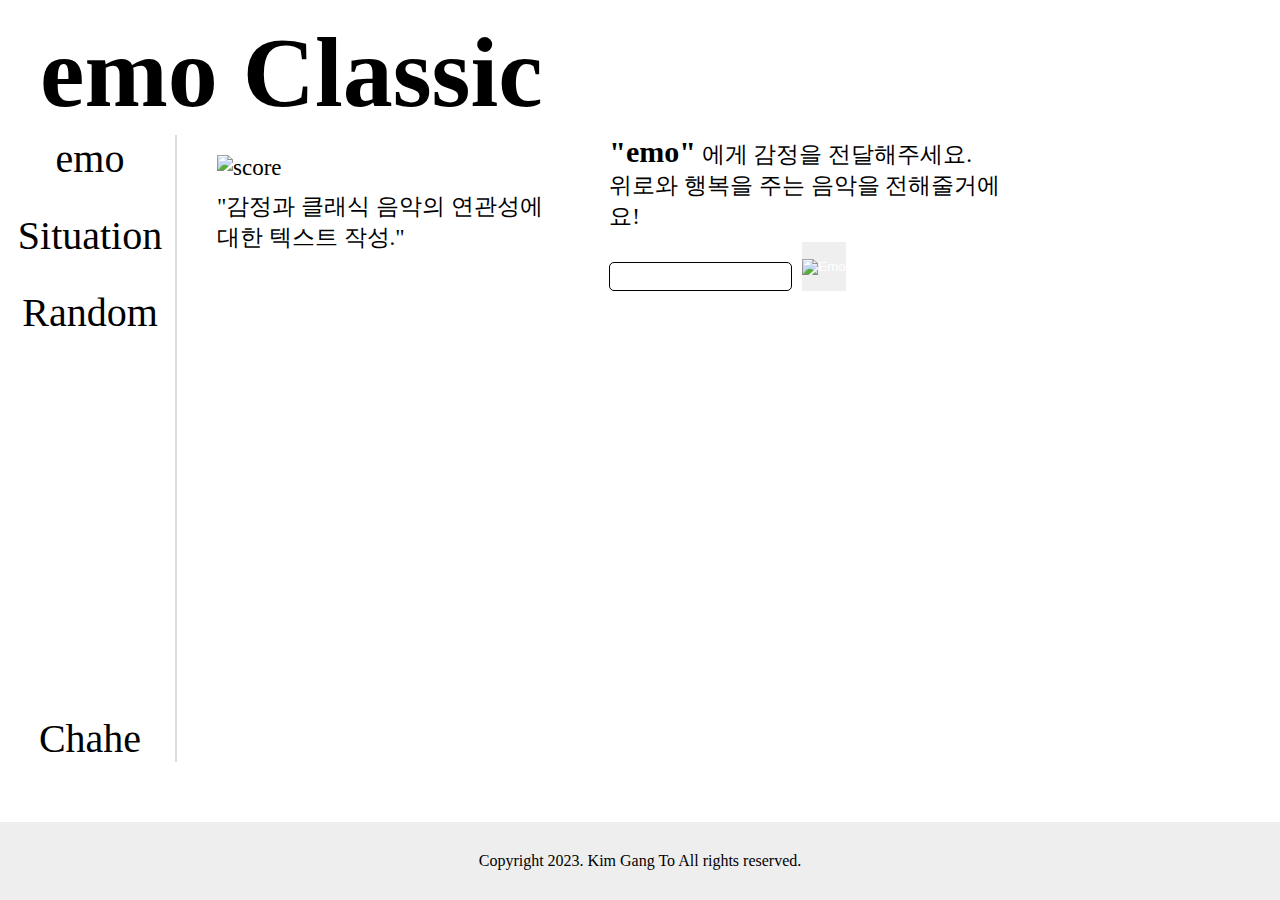
==== emo-Classic.html @ 07b663ec "Update emo-Classic.html" ====
<!DOCTYPE html>
<html lang="ko">
<head>
    <meta charset="UTF-8">
    <meta http-equiv="X-UA-Compatible" content="IE=edge">
    <meta name="viewport" content="width=device-width, initial-scale=1.0">
    <title></title>
    <link rel="stylesheet" href="./css/common.css">
    <link rel="stylesheet" href="./css/main.css">
</head>
<body>
    <header class="layout-header">
        <h1><a href="./">emo Classic</a></h1>
    </header>
    
    <main>
        <!-- 좌측 메뉴  -->
        <div class="menu">
            <div>
                <div> <a href="./emo-Classic.html">emo</a> </div>
                <div> <a href="">Situation</a> </div>
                <div> <a href="./random.html">Random</a> </div>
            </div>

            <div> <a href="">Chahe</a> </div>
        </div>

        <!-- 메인 보드  -->
        <div class="main-board">

            <!-- 보드의 좌측 사진과 설명  -->
            <div class="left-box">
                <div class="classic-img">
                    <img src="./img/악보.jpg" alt="score" />
                </div>
                <div class="left-text">"감정과 클래식 음악의 연관성에 대한 텍스트 작성."
                </div>
            </div>

            <!-- gpt 질문과 답변, 버튼  -->
            <div class="container">
                <div class="right-text">
                    <div><span>"emo"</span>  에게 감정을 전달해주세요.</div>
                    <div>위로와 행복을 주는 음악을 전해줄거에요!</div>
                </div>

                <form class="emo">
                    <input type="text">
                    <button type="submit">
                        <div class="character">
                            <img src="./img/기본.png" alt="Emo" />
                        </div>
                    </button>
                </form>
                
                <div class="answer"></div>
            </div>

        </div>
    </main>

    <footer class="layout-footer">
        Copyright 2023. Kim Gang To All rights reserved.
    </footer>

    <script>
        const $input = document.querySelector('input')
        const $button = document.querySelector('button')
        const $answer = document.querySelector('.answer')

        const data = []
        data.push({
            "role": "system",
            "content": "assistant는 감정에 맞는 클래식 음악을 5개 추천해주는 전문가이다."
        })

        const url = `https://estsoft-openai-api.jejucodingcamp.workers.dev/`
        
        $button.addEventListener('click', e => {
            e.preventDefault()
            const contents = $input.value + " 클래식 곡은 영어로 알려주세요" + " 이전 질문은 잊어주세요." + " 곡은 꼭 5개 알려주세요."
            data.push({
                "role": "user",
                "content": contents
            })
            $input.value = ''

            chatGPTAPI()
        })

        function chatGPTAPI() {
            fetch(url, {
                method: 'POST',
                headers: {
                    'Content-Type': 'application/json'
                },
                body: JSON.stringify(data),
                redirect: 'follow'
            })
            .then(res => res.json())
            .then(res => {
                console.log(res)
                // 답변 온 것을 assistant로 저장
                $answer.innerHTML = `<p>${res.choices[0].message.content}</p>`
            })
        }
    </script>
</body>

</html>
---- css/common.css ----
@font-face {
    font-family: 'iceJaram-Rg';
    src: url('https://cdn.jsdelivr.net/gh/projectnoonnu/noonfonts_2307-2@1.0/iceJaram-Rg.woff2') format('woff2');
    font-weight: normal;
    font-style: normal;
}

@font-face {
    font-family: 'Cafe24Oneprettynight';
    src: url('https://cdn.jsdelivr.net/gh/projectnoonnu/noonfonts_twelve@1.1/Cafe24Oneprettynight.woff') format('woff');
    font-weight: normal;
    font-style: normal;
}

/* 초기화 reset ------------------------ */
body,
h1,
h2,
h3,
h4,
p,
button,
fieldset,
legend,
ul, ol, li{
    margin: 0;
    padding: 0;
}
button:enabled{
    cursor: pointer;
}

a{
    text-decoration: none;
    color:inherit;
}

/* 기본 상, 하단과 좌측 메뉴 -------------------------- */

.layout-header{
    font-family: 'iceJaram-Rg';
    font-size: 50px;
    font-weight: bold;
    height: 60px;
    display: flex;
    align-items: baseline;
    justify-content: flex-start;
    padding: 15px 0 0 40px;
}

.layout-footer{
    text-align: center;
    background-color: #eee;
    padding:30px 0;
}

body{
    display: flex;
    flex-direction: column;
    min-height: 100vh;
    gap:60px;
}

main{
    flex-grow: 1;
    display: flex;
}

.menu{
    display: flex;
    text-align: center;
    align-items: center;
    flex-direction: column;
    justify-content: space-between;
    font-family: 'iceJaram-Rg';
    font-size: 40px;
    padding:0 15px 0 20px;
    gap: 60px;
    border-right: 2px solid #ddd;
    width:140px;
    
}

.menu :first-child{
    display: flex;
    flex-direction: column;
    gap: 30px;
}
---- css/main.css ----
.main-board{
    display: flex;
    font-family: 'Cafe24Oneprettynight';
}

/* 메인 보드의 왼쪽 박스 ------------------------ */
.left-box{
    margin: 20px 0 10px 0;
    display: flex;
    flex-direction: column;
    width: 40%;
    padding-left: 40px;
    gap: 10px;
}

.classic-img img,
.left-text{
    width: 90%;
    font-size: 23px;
}

/* 메인 보드의 오른쪽 박스 ------------------------ */
.container{
    width: 40%;
    display: flex;
    flex-direction: column;
    gap: 10px;
}
.right-text{
    font-size: 23px;
}

.right-text span{
    font-family: 'iceJaram-Rg';
    font-size: 30px;
    font-weight: bold;
}

.emo{
    display: flex;
    gap: 10px;
}

.emo input{
    margin-top: 20px;
    height: 20px;
}

.emo input {
    height: 25px;
    border: 1px solid;
    border-radius: 5px;
}

.emo button{
    border: 0;
    color:white;
}

.emo img{
    width: 60px;
}
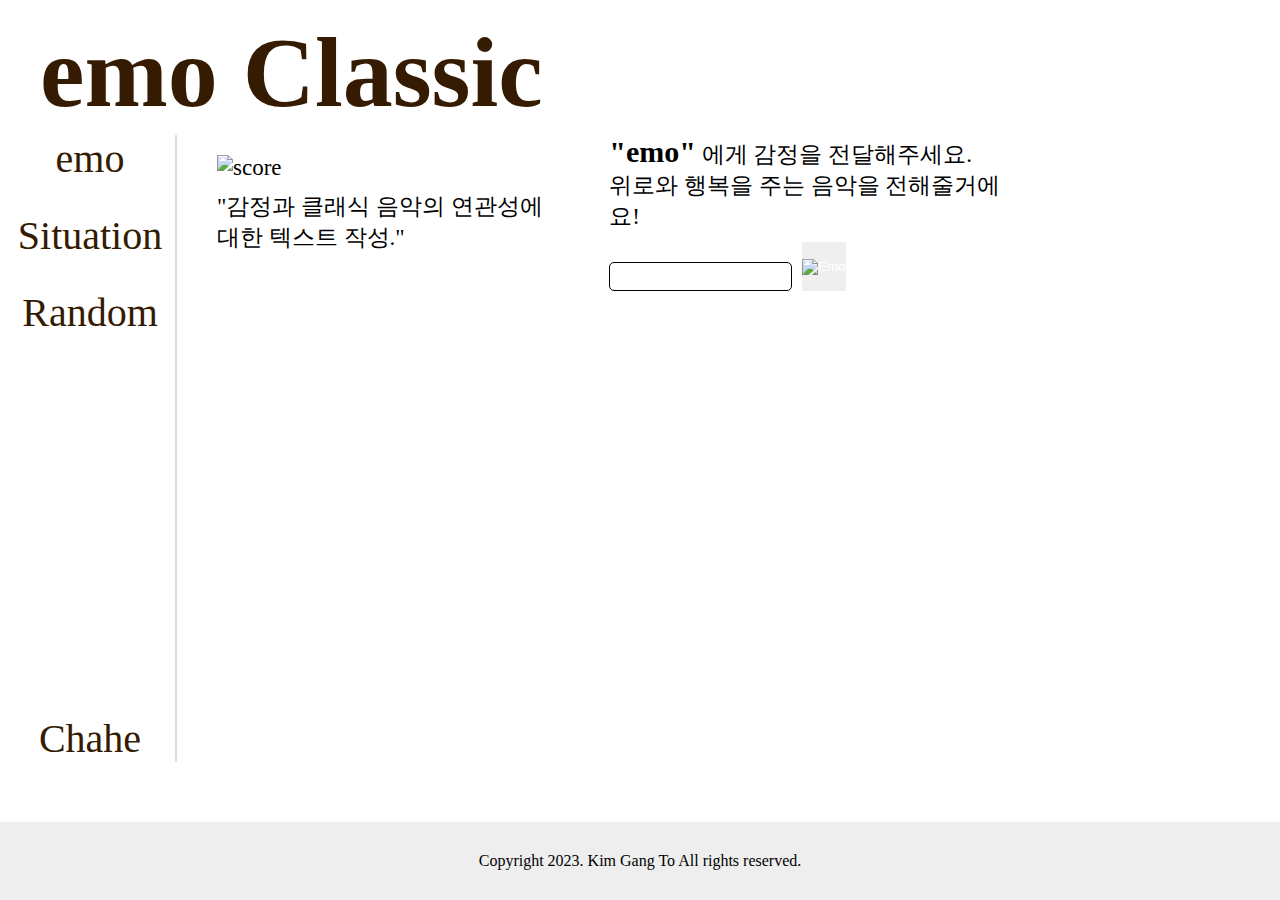
==== commit af86643a: "Update emo-Classic.html" ====
--- a/emo-Classic.html
+++ b/emo-Classic.html
@@ -8,7 +8,7 @@
     <link rel="stylesheet" href="./css/common.css">
     <link rel="stylesheet" href="./css/main.css">
 </head>
-<body>
+<body style="background-image:url(./img/배경.jpg)">
     <header class="layout-header">
         <h1><a href="./">emo Classic</a></h1>
     </header>
@@ -18,8 +18,8 @@
         <div class="menu">
             <div>
                 <div> <a href="./emo-Classic.html">emo</a> </div>
-                <div> <a href="">Situation</a> </div>
-                <div> <a href="./random.html">Random</a> </div>
+                <div> <a href="./Situation.html">Situation</a> </div>
+                <div> <a href="">Random</a> </div>
             </div>
 
             <div> <a href="">Chahe</a> </div>
@@ -48,7 +48,7 @@
                     <input type="text">
                     <button type="submit">
                         <div class="character">
-                            <img src="./img/기본.png" alt="Emo" />
+                            <img src="./img/헤드셋.png" alt="Emo" />
                         </div>
                     </button>
                 </form>
--- a/css/common.css
+++ b/css/common.css
@@ -46,6 +46,7 @@
     align-items: baseline;
     justify-content: flex-start;
     padding: 15px 0 0 40px;
+    color: #341b02;
 }
 
 .layout-footer{
@@ -59,6 +60,11 @@
     flex-direction: column;
     min-height: 100vh;
     gap:60px;
+}
+
+body div {
+    background-image: url(./img/배경.jpg);
+    background-size: cover;
 }
 
 main{
@@ -78,7 +84,7 @@
     gap: 60px;
     border-right: 2px solid #ddd;
     width:140px;
-    
+    color: #341b02;
 }
 
 .menu :first-child{
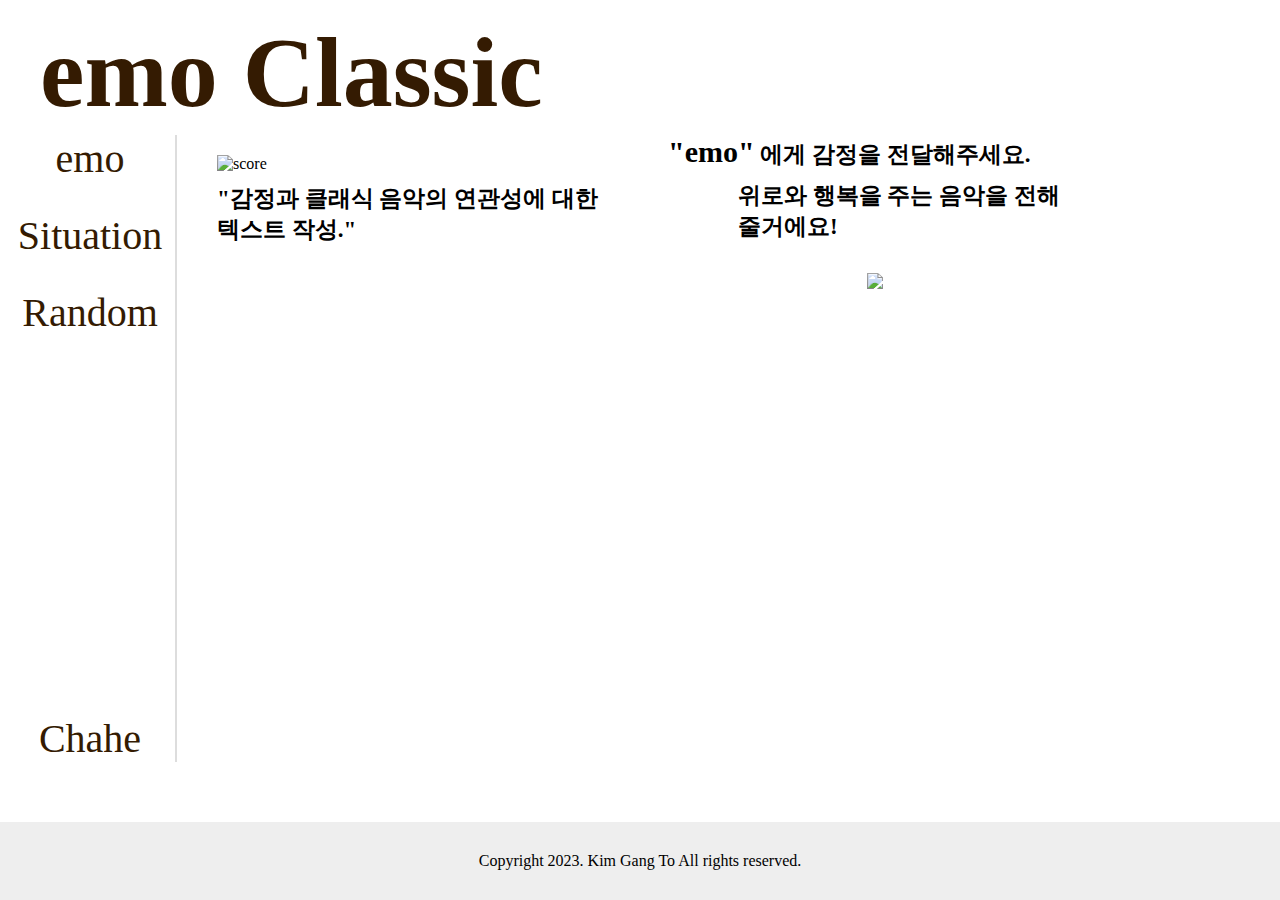
==== commit c2b07fce: "Update emo-Classic.html" ====
--- a/emo-Classic.html
+++ b/emo-Classic.html
@@ -19,7 +19,7 @@
             <div>
                 <div> <a href="./emo-Classic.html">emo</a> </div>
                 <div> <a href="./Situation.html">Situation</a> </div>
-                <div> <a href="">Random</a> </div>
+                <div> <a href="./Random.html">Random</a> </div>
             </div>
 
             <div> <a href="">Chahe</a> </div>
@@ -30,7 +30,7 @@
 
             <!-- 보드의 좌측 사진과 설명  -->
             <div class="left-box">
-                <div class="classic-img">
+                <div class="images">
                     <img src="./img/악보.jpg" alt="score" />
                 </div>
                 <div class="left-text">"감정과 클래식 음악의 연관성에 대한 텍스트 작성."
@@ -47,8 +47,8 @@
                 <form class="emo">
                     <input type="text">
                     <button type="submit">
-                        <div class="character">
-                            <img src="./img/헤드셋.png" alt="Emo" />
+                        <div class="enter">
+                            <img src="./img/헤드셋.png" alt="enter" />
                         </div>
                     </button>
                 </form>
@@ -63,48 +63,7 @@
         Copyright 2023. Kim Gang To All rights reserved.
     </footer>
 
-    <script>
-        const $input = document.querySelector('input')
-        const $button = document.querySelector('button')
-        const $answer = document.querySelector('.answer')
-
-        const data = []
-        data.push({
-            "role": "system",
-            "content": "assistant는 감정에 맞는 클래식 음악을 5개 추천해주는 전문가이다."
-        })
-
-        const url = `https://estsoft-openai-api.jejucodingcamp.workers.dev/`
-        
-        $button.addEventListener('click', e => {
-            e.preventDefault()
-            const contents = $input.value + " 클래식 곡은 영어로 알려주세요" + " 이전 질문은 잊어주세요." + " 곡은 꼭 5개 알려주세요."
-            data.push({
-                "role": "user",
-                "content": contents
-            })
-            $input.value = ''
-
-            chatGPTAPI()
-        })
-
-        function chatGPTAPI() {
-            fetch(url, {
-                method: 'POST',
-                headers: {
-                    'Content-Type': 'application/json'
-                },
-                body: JSON.stringify(data),
-                redirect: 'follow'
-            })
-            .then(res => res.json())
-            .then(res => {
-                console.log(res)
-                // 답변 온 것을 assistant로 저장
-                $answer.innerHTML = `<p>${res.choices[0].message.content}</p>`
-            })
-        }
-    </script>
+    <script src="./js/chat.js"></script>
 </body>
 
 </html>
--- a/css/main.css
+++ b/css/main.css
@@ -17,6 +17,7 @@
 .left-text{
     width: 90%;
     font-size: 23px;
+    font-weight: bold;
 }
 
 /* 메인 보드의 오른쪽 박스 ------------------------ */
@@ -27,7 +28,14 @@
     gap: 10px;
 }
 .right-text{
+    padding-left: 20px;
     font-size: 23px;
+    font-weight: bold;
+}
+
+.right-text :nth-child(2){
+    padding-top: 10px;
+    padding-left: 70px;
 }
 
 .right-text span{
@@ -44,19 +52,22 @@
 .emo input{
     margin-top: 20px;
     height: 20px;
+    width: 200px;
 }
 
 .emo input {
     height: 25px;
-    border: 1px solid;
+    border: 0px solid;
     border-radius: 5px;
 }
 
 .emo button{
     border: 0;
     color:white;
+    background-color: transparent;
 }
 
 .emo img{
-    width: 60px;
-}+    margin: 10px 5px 0px 5px;
+    width: 50px;
+}
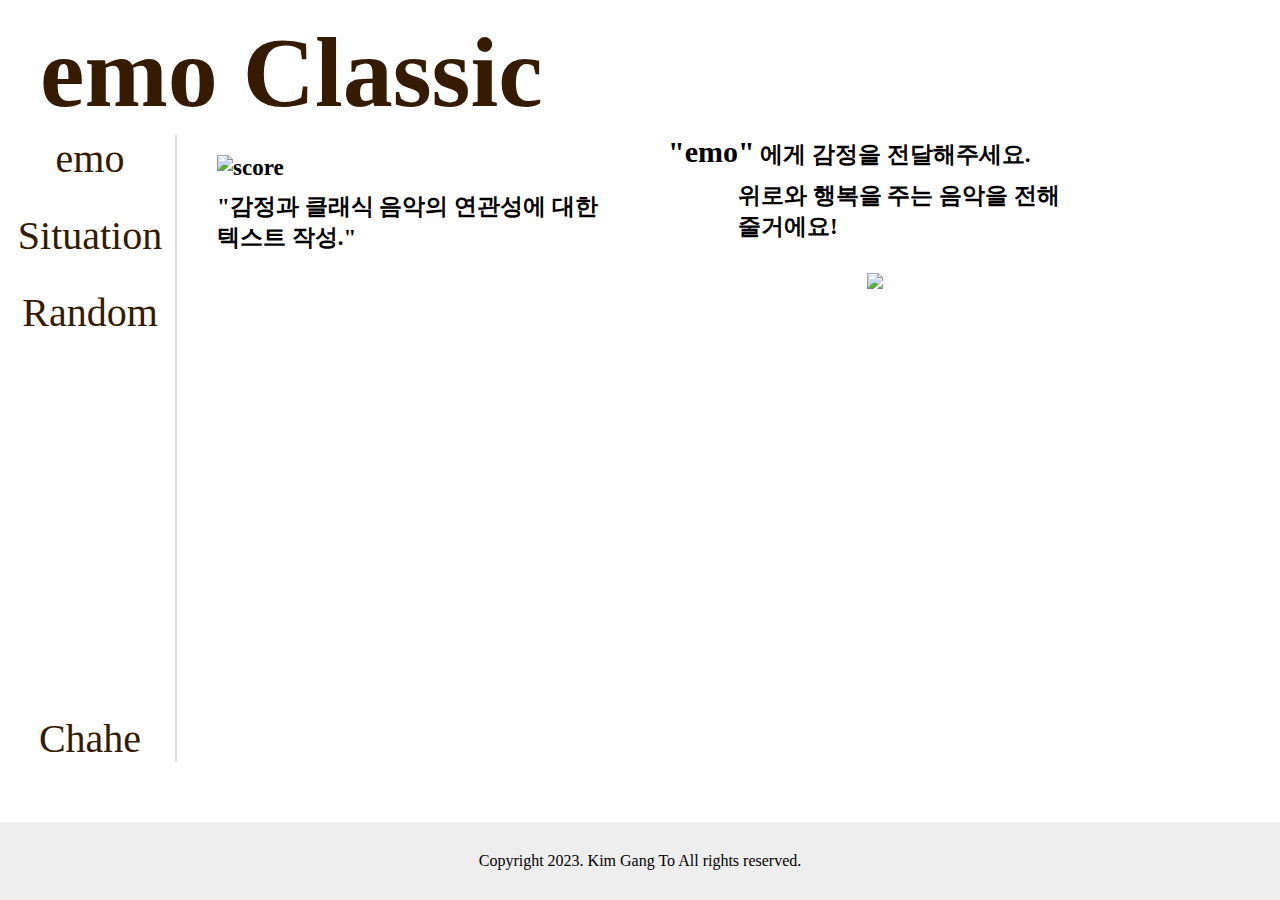
==== commit 293b5a18: "Update emo-Classic.html" ====
--- a/emo-Classic.html
+++ b/emo-Classic.html
@@ -43,17 +43,30 @@
                     <div><span>"emo"</span>  에게 감정을 전달해주세요.</div>
                     <div>위로와 행복을 주는 음악을 전해줄거에요!</div>
                 </div>
+                
+                <div class="right-answer">
+                    <div class="q-and-a">
+                        <form class="emo">
+                            <input type="text">
+                            <button type="submit">
+                                <div class="enter">
+                                    <img src="./img/헤드셋.png" alt="enter" />
+                                </div>
+                            </button>
+                        </form>
 
-                <form class="emo">
-                    <input type="text">
-                    <button type="submit">
-                        <div class="enter">
-                            <img src="./img/헤드셋.png" alt="enter" />
-                        </div>
-                    </button>
-                </form>
-                
-                <div class="answer"></div>
+                        <div class="answer"></div>
+                    </div>    
+
+                    <div class="youTube-link">
+                        <div class="link1"></div>
+                        <div class="link2"></div>
+                        <div class="link3"></div>
+                        <div class="link4"></div>
+                        <div class="link5"></div>
+                    </div>
+                </div>
+
             </div>
 
         </div>
--- a/css/main.css
+++ b/css/main.css
@@ -13,7 +13,7 @@
     gap: 10px;
 }
 
-.classic-img img,
+.images img,
 .left-text{
     width: 90%;
     font-size: 23px;
@@ -71,3 +71,14 @@
     margin: 10px 5px 0px 5px;
     width: 50px;
 }
+
+.emo .Random-text {
+    z-index: -1;
+    background-color: transparent;
+    width: 125px;
+}
+
+.emo .Random-enter img{
+    margin-top: 30px;
+    width: 100px;
+}
